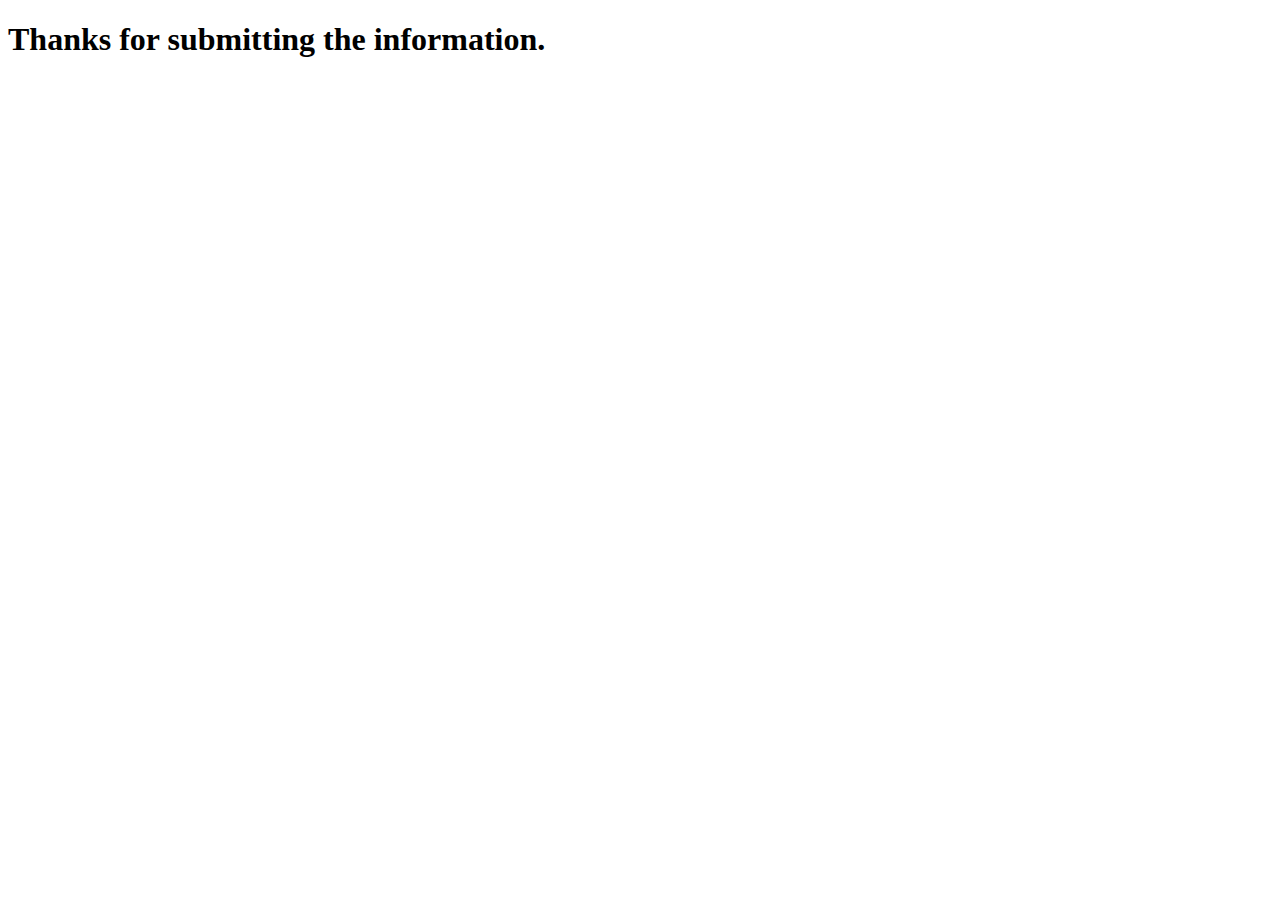
==== templates/Success.html @ ca5f5126 "project framework created" ====
<!DOCTYPE html>
<html>
    <head>
        <meta charset="utf-8">
        <title>Successful Registration</title>
    </head>
    <body>
        <h1>Thanks for submitting the information.</h1>
    </body>
</html>
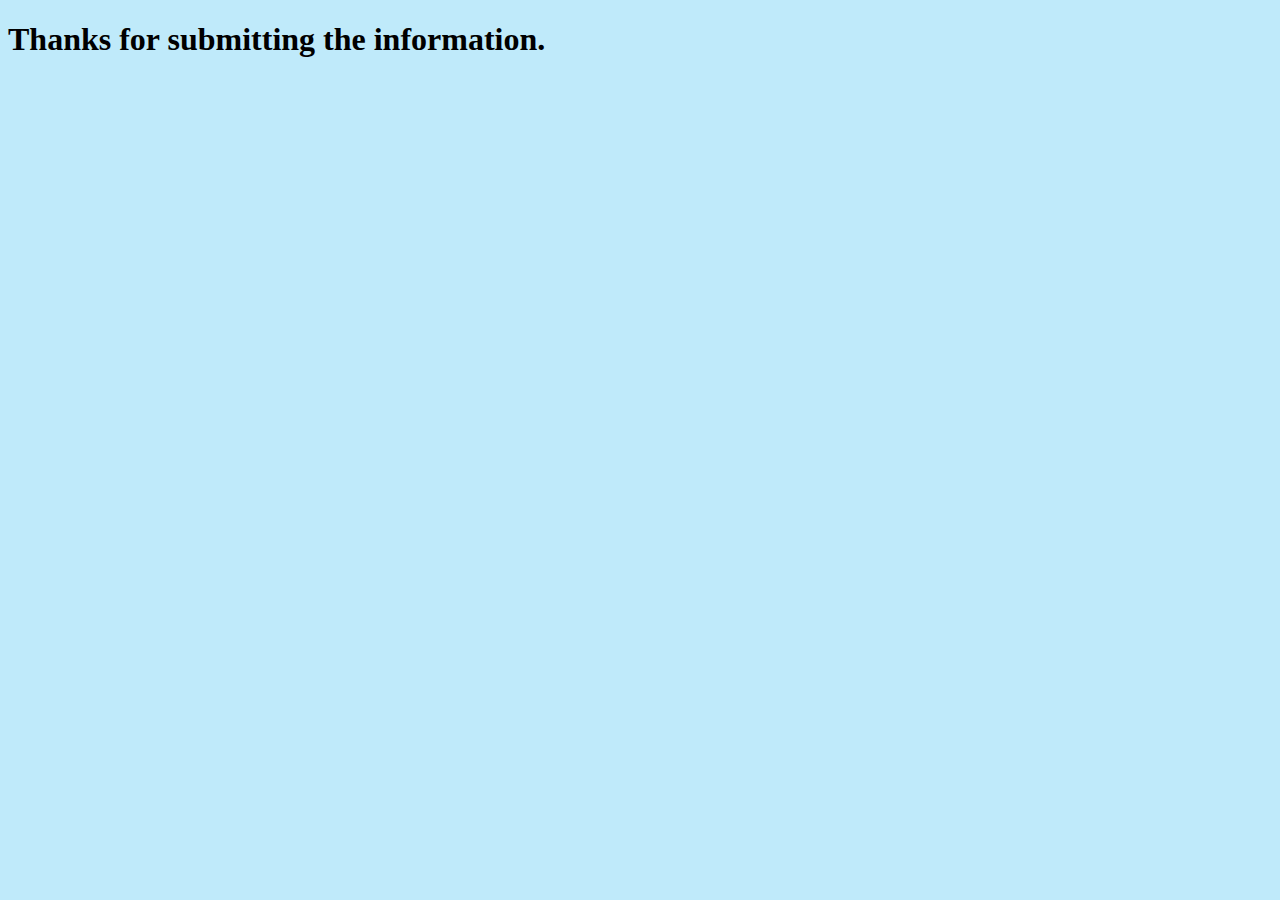
==== commit 1aa7be34: "assignment done" ====
--- a/templates/Success.html
+++ b/templates/Success.html
@@ -3,6 +3,7 @@
     <head>
         <meta charset="utf-8">
         <title>Successful Registration</title>
+        <link rel="stylesheet" href="/static/master.css">
     </head>
     <body>
         <h1>Thanks for submitting the information.</h1>
--- a/static/master.css
+++ b/static/master.css
@@ -0,0 +1,3 @@
+body {
+    background-color: rgba(133, 215, 245, 0.52)
+}
